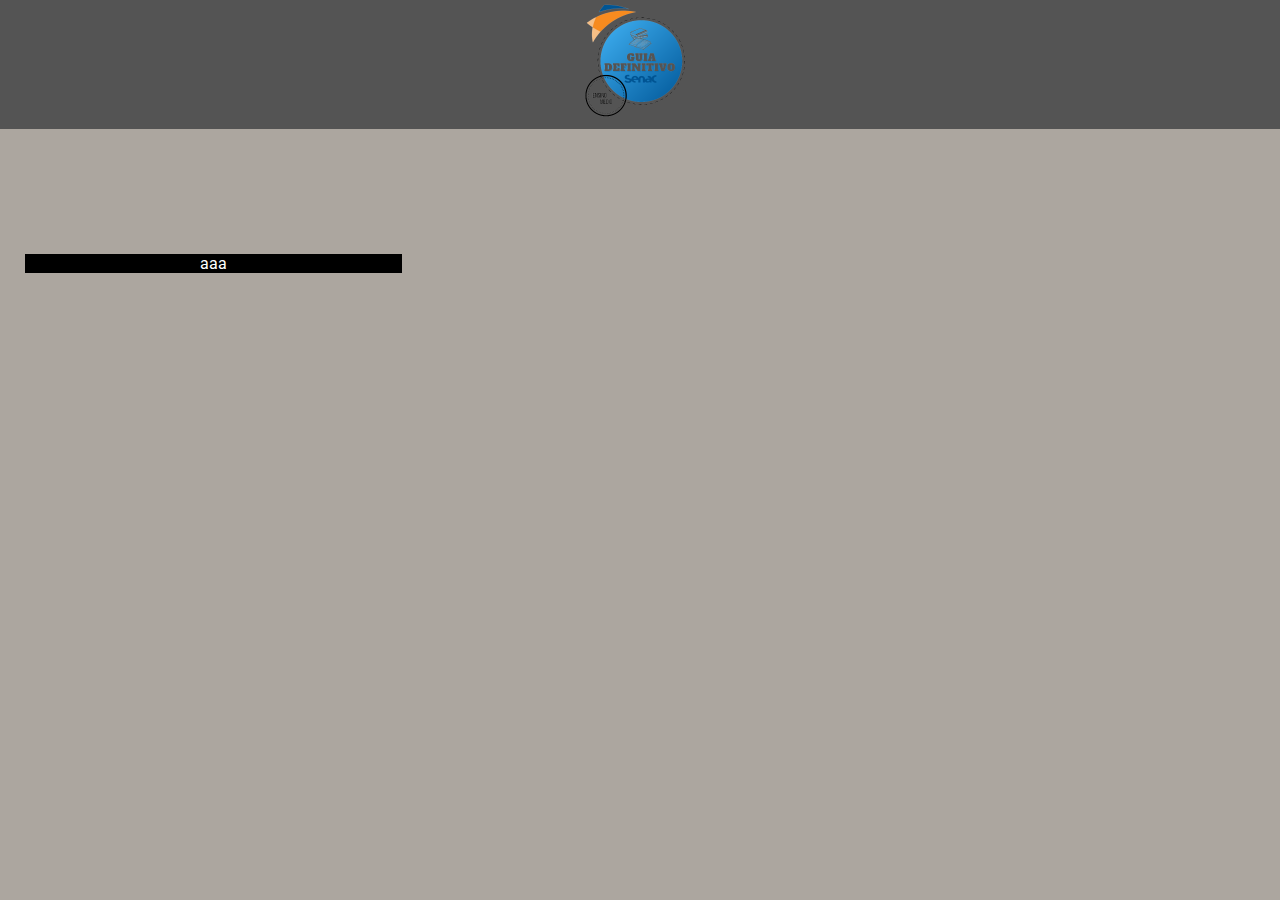
==== index.html @ 375c5646 "Add files via upload" ====
<!DOCTYPE html>
<html lang="pt-br">

<head>
  <meta charset="UTF-8">
  <meta http-equiv="X-UA-Compatible" content="IE=edge">
  <meta name="viewport" content="width=device-width, initial-scale = 1.0º">
  <title>Document</title>
  <link rel="stylesheet" href="./style.css" />
  <link rel="preconnect" href="https://fonts.googleapis.com">
  <link rel="preconnect" href="https://fonts.gstatic.com" crossorigin>
  <link href="https://fonts.googleapis.com/css2?family=Roboto&display=swap" rel="stylesheet">
</head>

<body>
  <header class="header">
	
	<div class="headerLogo" align="center">
		<a href="index.html"><img class="logo" 
			src="./Logo-GuiaSenac.png" style="max-width:250px"/>
		</a> 
	</div>
  </header>



  <div class="row">
	  <div class="column">
	  <div class="teste">
			<div class="texto" align="center">
				aaa
			</div>
		</div>
		<img src="https://upload.wikimedia.org/wikipedia/commons/thumb/3/3f/Placeholder_view_vector.svg/681px-Placeholder_view_vector.svg.png" alt="" style="width:100%">
		
	  </div>
	  <div class="column">
		<img src="https://upload.wikimedia.org/wikipedia/commons/thumb/3/3f/Placeholder_view_vector.svg/681px-Placeholder_view_vector.svg.png" alt="" style="width:100%">
	  </div>
	  <div class="column">
		<img src="https://upload.wikimedia.org/wikipedia/commons/thumb/3/3f/Placeholder_view_vector.svg/681px-Placeholder_view_vector.svg.png" alt="" style="width:100%">
	  </div>
	</div>

	<div class="row">
	  <div class="column">
		<img src="https://upload.wikimedia.org/wikipedia/commons/thumb/3/3f/Placeholder_view_vector.svg/681px-Placeholder_view_vector.svg.png" alt="" style="width:100%">
	  </div>
	  <div class="column">
		<img src="https://upload.wikimedia.org/wikipedia/commons/thumb/3/3f/Placeholder_view_vector.svg/681px-Placeholder_view_vector.svg.png" alt="" style="width:100%">
	  </div>
	  <div class="column">
		<img src="https://upload.wikimedia.org/wikipedia/commons/thumb/3/3f/Placeholder_view_vector.svg/681px-Placeholder_view_vector.svg.png" alt="" style="width:100%">
	  </div>
	</div>


</body>

</html>
---- style.css ----
* {
  margin: 0;
  padding: 0;
  font-family: Roboto, sans-serif;
  overflow-x: hidden;
  box-sizing: border-box;
}


body {
  background-color: #ACA69F;
}

.header {
  width: 100vw;
  background-color: rgb(84, 84, 84);
  align-items: center;
  /*position:fixed;*/
  z-index: 1;
}

.teste{
	background-color: black;
	
}

.texto{
	color: white;
}

.logo {
  width: 125px;
  cursor: pointer;
  margin-left: auto;
  margin-right: auto;
   transition: 2.5s;
}

.logo:hover{
	transform: rotateY(360deg);
}

.column {
  margin-top: 100px;
  padding: auto;
  float: left;
  flex: 33.33%;
  padding: 25px;
  transition: 0.5s;
}

.column:hover {
	transform: scale(1.15);
}

.row {
  display: flex;
  overflow: hidden;
}

.txt {
  font-size:20px;
  font-weight: bold;
  max-width: 600px;
  text-align: center;
  margin: auto;
  padding-top: 30px;
  background-color: rgba(221, 205, 185, 0.925);
  height: 45px;
}

#pad {
  padding-top: 150px;
} 



@media(max-width: 376px) {

}

::-webkit-scrollbar {
  opacity: 0;
}
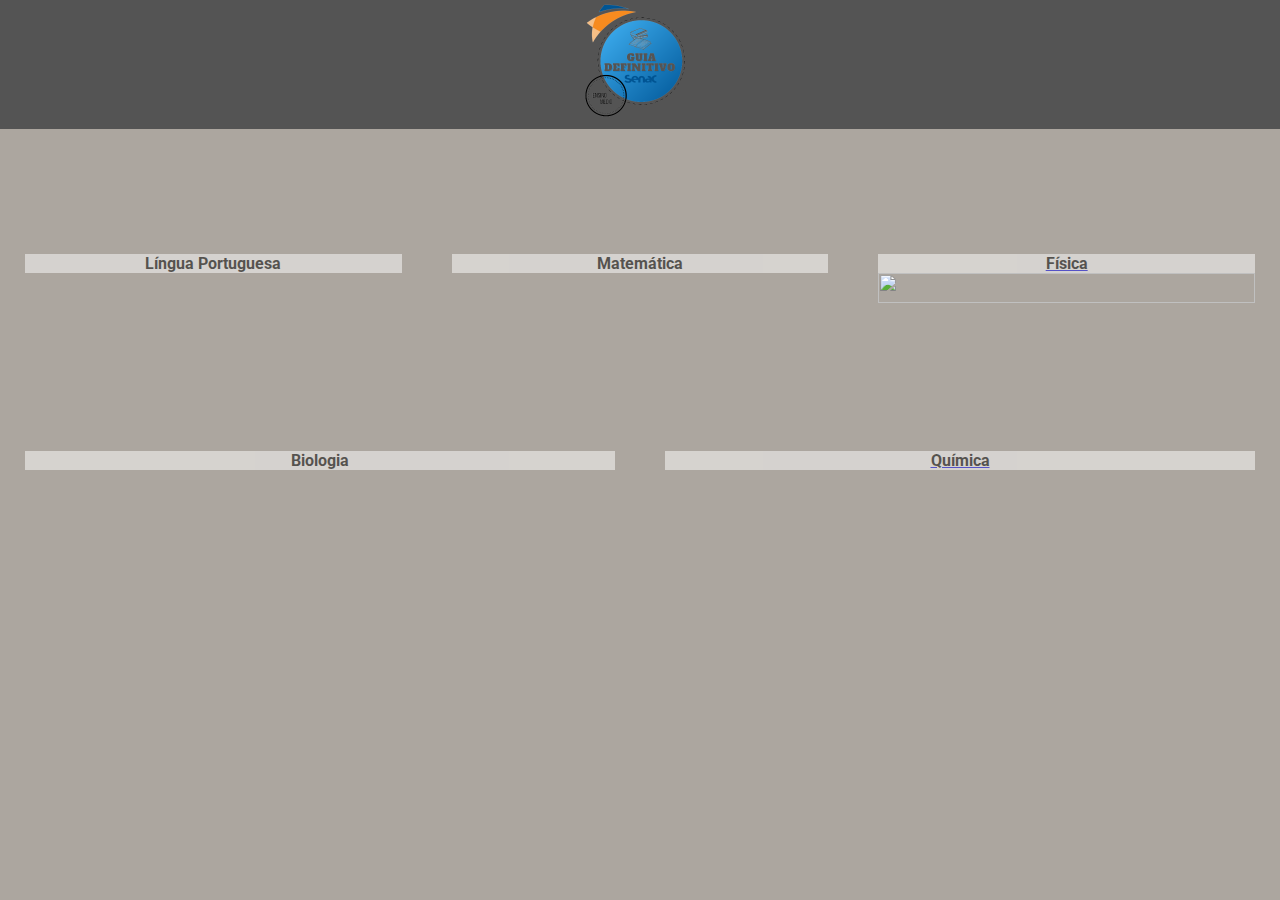
==== commit 10dabbe8: "Add files via upload" ====
--- a/index.html
+++ b/index.html
@@ -28,29 +28,48 @@
 	  <div class="column">
 	  <div class="teste">
 			<div class="texto" align="center">
-				aaa
+				Língua Portuguesa
 			</div>
 		</div>
-		<img src="https://upload.wikimedia.org/wikipedia/commons/thumb/3/3f/Placeholder_view_vector.svg/681px-Placeholder_view_vector.svg.png" alt="" style="width:100%">
+		<a href="portugues.html"><img src="https://www.cybertalk.org/wp-content/uploads/2021/12/shutterstock_1067558609-1000x580.jpg" alt="" style="width: 100%"></a>
 		
 	  </div>
 	  <div class="column">
-		<img src="https://upload.wikimedia.org/wikipedia/commons/thumb/3/3f/Placeholder_view_vector.svg/681px-Placeholder_view_vector.svg.png" alt="" style="width:100%">
+	  <div class="teste">
+			<div class="texto" align="center">
+				Matemática
+			</div>
+		</div>
+		<a href="./artigos/matematica.pdf"><img src="https://www.youtz.com.br/wp-content/uploads/2019/10/YOUTZ-MATEMATICA-ENEM.jpg" alt="" style="width:100%">
 	  </div>
 	  <div class="column">
-		<img src="https://upload.wikimedia.org/wikipedia/commons/thumb/3/3f/Placeholder_view_vector.svg/681px-Placeholder_view_vector.svg.png" alt="" style="width:100%">
+	  <div class="teste">
+			<div class="texto" align="center">
+				Física
+			</div>
+		</div>
+		<a href="./artigos/fisica.pdf" target="_blank"><img src="https://acropolismultimedios.mx/wp-content/uploads/2022/04/caracteristicas-de-los-atomos-1024x683-1.jpg" alt="" style="width:100%; height:80%"></a>
 	  </div>
 	</div>
 
+
+
 	<div class="row">
 	  <div class="column">
-		<img src="https://upload.wikimedia.org/wikipedia/commons/thumb/3/3f/Placeholder_view_vector.svg/681px-Placeholder_view_vector.svg.png" alt="" style="width:100%">
+	  <div class="teste">
+			<div class="texto" align="center">
+				Biologia
+			</div>
+		</div>
+		<a href="./artigos/biologia.pdf"><img src="https://insights.gostudent.org/hubfs/gustar-la-biologia.jpg" alt="" style="width:100%">
 	  </div>
 	  <div class="column">
-		<img src="https://upload.wikimedia.org/wikipedia/commons/thumb/3/3f/Placeholder_view_vector.svg/681px-Placeholder_view_vector.svg.png" alt="" style="width:100%">
-	  </div>
-	  <div class="column">
-		<img src="https://upload.wikimedia.org/wikipedia/commons/thumb/3/3f/Placeholder_view_vector.svg/681px-Placeholder_view_vector.svg.png" alt="" style="width:100%">
+	  <div class="teste">
+			<div class="texto" align="center">
+				Química
+			</div>
+		</div>
+		<a href="quimica.html"><img src="https://www.tuacarreira.com/wp-content/uploads/2020/03/tcc-de-quimica-1000x500.jpg" alt="" style="width:100%">
 	  </div>
 	</div>
 
--- a/style.css
+++ b/style.css
@@ -20,12 +20,14 @@
 }
 
 .teste{
-	background-color: black;
+	background-color: white;
+	opacity: 0.5;
 	
 }
 
 .texto{
-	color: white;
+	color: black;
+	font-weight: bold;
 }
 
 .logo {
